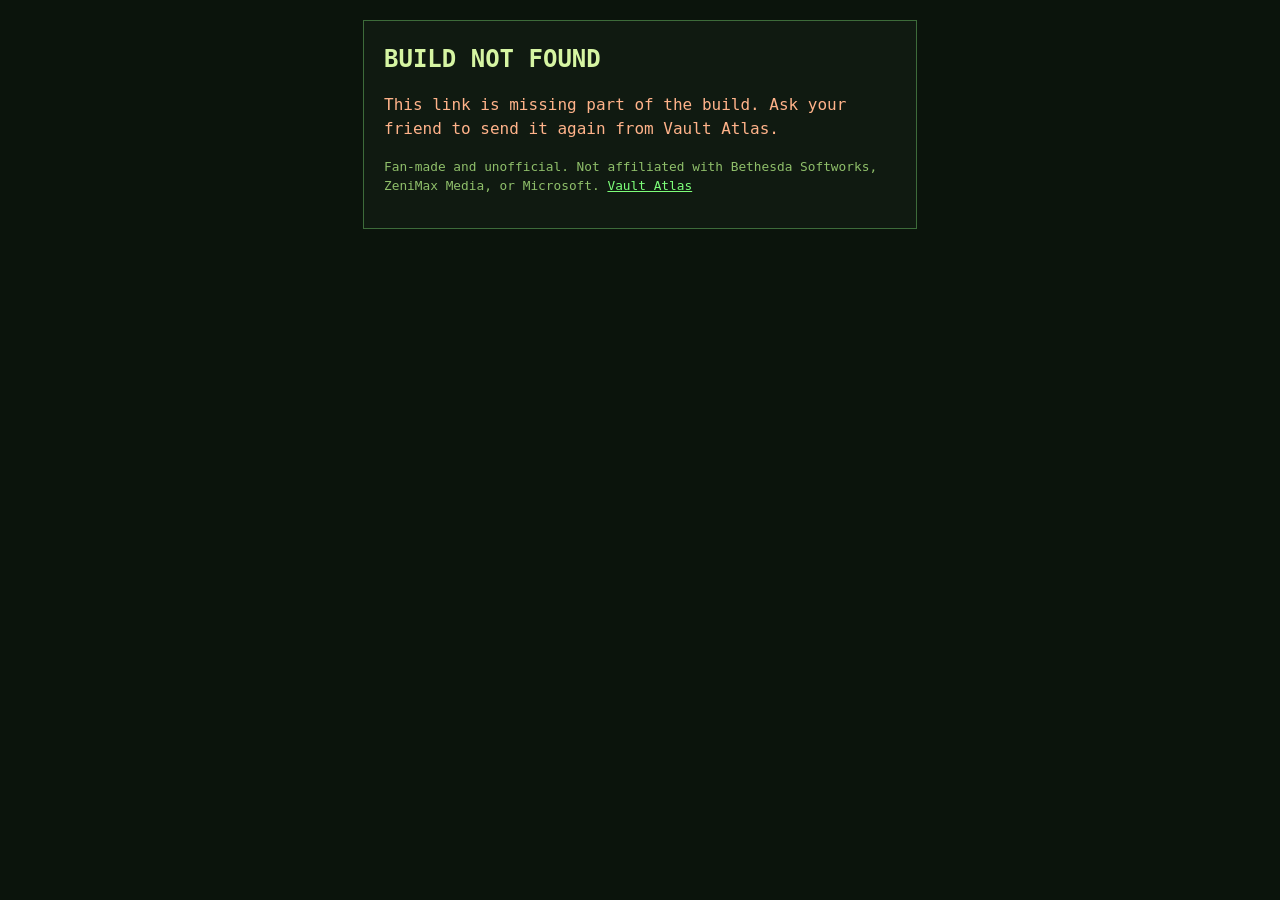
==== b/index.html @ 5733fbec "Add shared build page at /b/ A readable page for build links sent from Vault Atlas: name, level, SPE" ====
<!DOCTYPE html>
<html lang="en">
<head>
  <meta charset="utf-8" />
  <meta name="viewport" content="width=device-width, initial-scale=1" />
  <meta name="robots" content="noindex" />
  <title>Shared build · Vault Atlas</title>
  <style>
    body { font-family: ui-monospace, SFMono-Regular, Menlo, monospace; background: #0b140c; color: #b8e08a; margin: 0; padding: 1.25rem; line-height: 1.5; }
    a { color: #7dff7a; }
    h1 { color: #d6f5a3; font-size: 1.5rem; margin: 0 0 .25rem; text-transform: uppercase; overflow-wrap: anywhere; }
    h2 { color: #8fbf6a; font-size: .8rem; letter-spacing: .2em; font-weight: normal; margin: 1.25rem 0 .5rem; }
    .card { max-width: 32rem; margin: 0 auto; border: 1px solid #3d6b3a; padding: 1.25rem; background: #101a11; }
    .meta { color: #8fbf6a; margin: 0; }
    .special { display: grid; grid-template-columns: repeat(7, 1fr); gap: .35rem; text-align: center; }
    .special div { border: 1px solid #2c4a2a; padding: .35rem 0; }
    .special b { display: block; color: #d6f5a3; font-size: 1.15rem; }
    .special span { font-size: .7rem; color: #8fbf6a; }
    ul { padding-left: 1.1rem; margin: 0; }
    .btn { display: block; width: 100%; box-sizing: border-box; text-align: center; padding: .85rem; margin-top: .75rem; font: inherit; font-weight: bold; letter-spacing: .08em; text-decoration: none; cursor: pointer; border: 1px solid #7dff7a; }
    .primary { background: #7dff7a; color: #0b140c; }
    .quiet { background: transparent; color: #7dff7a; }
    .note { font-size: .8rem; color: #8fbf6a; }
    .error { color: #ffb38a; }
    [hidden] { display: none !important; }
  </style>
</head>
<body>
  <main class="card">
    <section id="build" hidden>
      <p class="meta">VAULT ATLAS · SHARED BUILD</p>
      <h1 id="name"></h1>
      <p class="meta" id="level"></p>

      <h2>// SPECIAL</h2>
      <div class="special" id="special"></div>

      <h2>// PERK CARDS</h2>
      <ul id="perks"></ul>

      <a class="btn primary" id="open" href="#">OPEN IN VAULT ATLAS</a>
      <button class="btn quiet" id="copy" type="button">COPY BUILD CODE</button>
      <p class="note" id="copied" hidden>Copied. In Vault Atlas, go to Builds → RECEIVE A BUILD CODE and paste it.</p>
      <p class="note">Don't have the app? Vault Atlas is a free, unofficial Fallout 76 companion for iPhone.</p>
    </section>

    <section id="invalid" hidden>
      <h1>Build not found</h1>
      <p class="error">This link is missing part of the build. Ask your friend to send it again from Vault Atlas.</p>
    </section>

    <p class="note">Fan-made and unofficial. Not affiliated with Bethesda Softworks, ZeniMax Media, or Microsoft. <a href="../">Vault Atlas</a></p>
  </main>

  <script>
    // Same rules as BuildCalculator.parseCode in the app: clamp level and SPECIAL, keep only safe perk ids.
    (function () {
      var q = new URLSearchParams(location.search);
      var name = (q.get("n") || "").trim().slice(0, 80) || "Shared Build";
      var level = parseInt(q.get("lvl"), 10);
      var special = (q.get("s") || "").split(".").map(function (v) { return parseInt(v, 10); });
      var perkRaw = (q.get("p") || "").split(",");

      if (isNaN(level) || special.length !== 7 || special.some(isNaN)) {
        document.getElementById("invalid").hidden = false;
        return;
      }
      level = Math.min(1000, Math.max(1, level));
      special = special.map(function (v) { return Math.min(15, Math.max(1, v)); });
      var seen = {};
      var perks = perkRaw.map(function (p) { return p.trim(); }).filter(function (p) {
        if (!/^[A-Za-z0-9_-]{1,64}$/.test(p) || seen[p]) return false;
        seen[p] = true;
        return true;
      }).slice(0, 24);

      document.getElementById("name").textContent = name;
      document.getElementById("level").textContent = "Level " + level;
      document.title = name + " · Vault Atlas";

      var letters = ["S", "P", "E", "C", "I", "A", "L"];
      var grid = document.getElementById("special");
      special.forEach(function (v, i) {
        var cell = document.createElement("div");
        var b = document.createElement("b");
        b.textContent = String(v);
        var s = document.createElement("span");
        s.textContent = letters[i];
        cell.appendChild(b);
        cell.appendChild(s);
        grid.appendChild(cell);
      });

      var list = document.getElementById("perks");
      if (perks.length === 0) {
        var none = document.createElement("li");
        none.textContent = "None picked yet";
        list.appendChild(none);
      }
      perks.forEach(function (id) {
        var li = document.createElement("li");
        li.textContent = id.replace(/^perk-/, "").split(/[-_]/).map(function (w) {
          return w.charAt(0).toUpperCase() + w.slice(1);
        }).join(" ");
        list.appendChild(li);
      });

      var code = "vaultatlas://build/" + encodeURIComponent(name) +
        "?lvl=" + level + "&s=" + special.join(".") + "&p=" + perks.join(",");
      document.getElementById("open").href = code;

      document.getElementById("copy").addEventListener("click", function () {
        var done = function () { document.getElementById("copied").hidden = false; };
        if (navigator.clipboard && navigator.clipboard.writeText) {
          navigator.clipboard.writeText(code).then(done, function () { prompt("Copy this code:", code); });
        } else {
          prompt("Copy this code:", code);
        }
      });

      document.getElementById("build").hidden = false;
    })();
  </script>
</body>
</html>
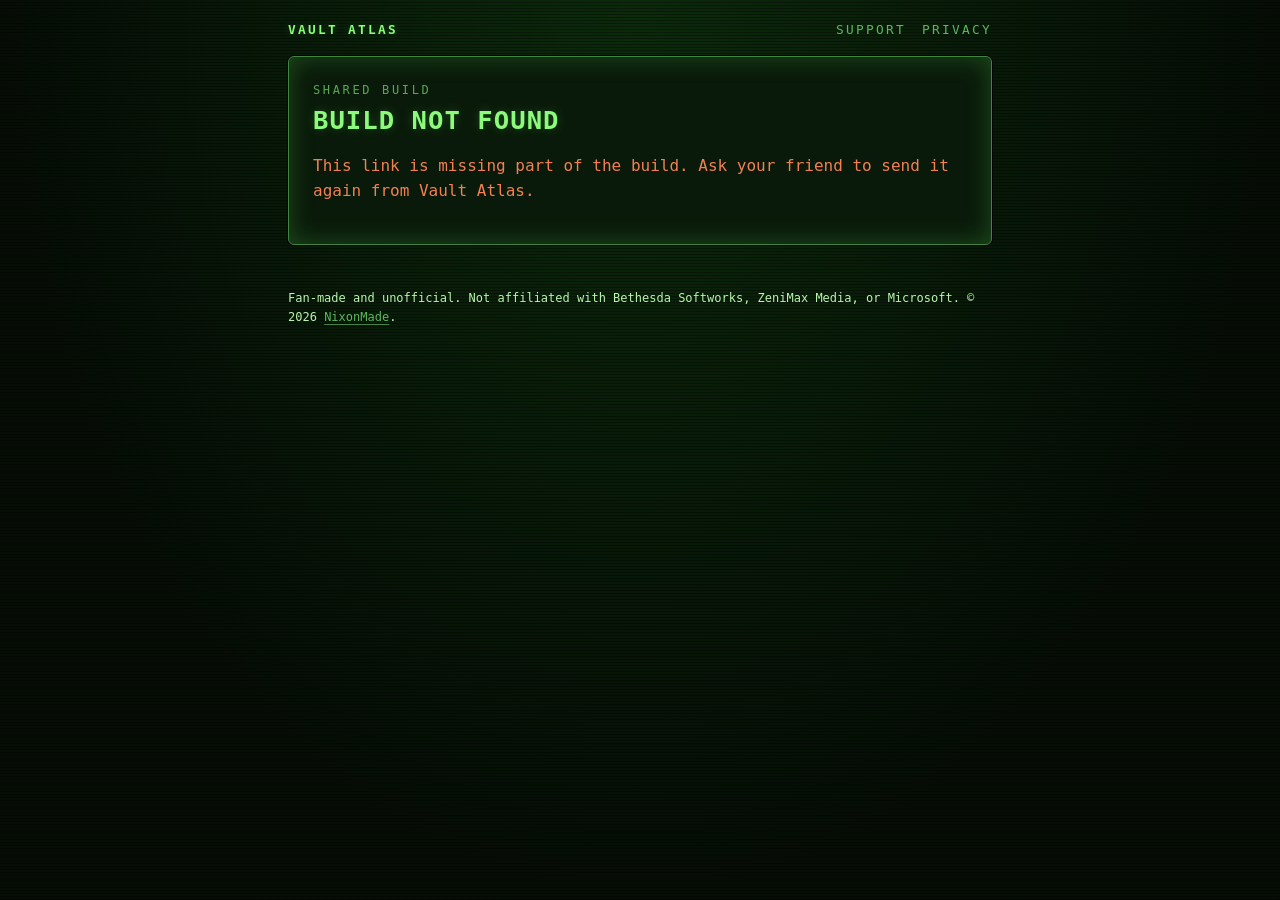
==== commit 0962242b: "Forward the home page to nixonmade.com/vault-atlas and restyle the rest The home page now forwards t" ====
--- a/b/index.html
+++ b/b/index.html
@@ -5,52 +5,52 @@
   <meta name="viewport" content="width=device-width, initial-scale=1" />
   <meta name="robots" content="noindex" />
   <title>Shared build · Vault Atlas</title>
+  <meta name="color-scheme" content="dark" />
+  <link rel="stylesheet" href="../assets/site.css" />
   <style>
-    body { font-family: ui-monospace, SFMono-Regular, Menlo, monospace; background: #0b140c; color: #b8e08a; margin: 0; padding: 1.25rem; line-height: 1.5; }
-    a { color: #7dff7a; }
-    h1 { color: #d6f5a3; font-size: 1.5rem; margin: 0 0 .25rem; text-transform: uppercase; overflow-wrap: anywhere; }
-    h2 { color: #8fbf6a; font-size: .8rem; letter-spacing: .2em; font-weight: normal; margin: 1.25rem 0 .5rem; }
-    .card { max-width: 32rem; margin: 0 auto; border: 1px solid #3d6b3a; padding: 1.25rem; background: #101a11; }
-    .meta { color: #8fbf6a; margin: 0; }
-    .special { display: grid; grid-template-columns: repeat(7, 1fr); gap: .35rem; text-align: center; }
-    .special div { border: 1px solid #2c4a2a; padding: .35rem 0; }
-    .special b { display: block; color: #d6f5a3; font-size: 1.15rem; }
-    .special span { font-size: .7rem; color: #8fbf6a; }
-    ul { padding-left: 1.1rem; margin: 0; }
-    .btn { display: block; width: 100%; box-sizing: border-box; text-align: center; padding: .85rem; margin-top: .75rem; font: inherit; font-weight: bold; letter-spacing: .08em; text-decoration: none; cursor: pointer; border: 1px solid #7dff7a; }
-    .primary { background: #7dff7a; color: #0b140c; }
-    .quiet { background: transparent; color: #7dff7a; }
-    .note { font-size: .8rem; color: #8fbf6a; }
-    .error { color: #ffb38a; }
+    .special { display: grid; grid-template-columns: repeat(7, minmax(0, 1fr)); gap: .3rem; text-align: center; }
+    .special div { background: var(--raised); border: 1px solid var(--border); border-radius: 4px; padding: .45rem 0; }
+    .special b { display: block; font-size: 1.25rem; color: var(--text); text-shadow: 0 0 8px var(--glow-25); }
+    .special span { font-size: .7rem; color: var(--label); letter-spacing: .1em; }
+    ul.perks { list-style: none; padding: 0; margin: 0; display: grid; gap: .35rem; }
+    ul.perks li { background: var(--raised); border-left: 3px solid var(--glow); padding: .4rem .7rem; }
+    .error { color: var(--danger); }
     [hidden] { display: none !important; }
   </style>
 </head>
 <body>
-  <main class="card">
-    <section id="build" hidden>
-      <p class="meta">VAULT ATLAS · SHARED BUILD</p>
+  <header class="top">
+    <a class="brand" href="https://nixonmade.com/vault-atlas/">Vault Atlas</a>
+    <nav><a href="../support.html">Support</a> <a href="../privacy.html">Privacy</a></nav>
+  </header>
+  <main>
+    <section class="panel" id="build" hidden>
+      <p class="kicker">Shared build</p>
       <h1 id="name"></h1>
-      <p class="meta" id="level"></p>
+      <p class="muted" id="level"></p>
 
-      <h2>// SPECIAL</h2>
+      <h2>SPECIAL</h2>
       <div class="special" id="special"></div>
 
-      <h2>// PERK CARDS</h2>
-      <ul id="perks"></ul>
+      <h2>Perk cards</h2>
+      <ul class="perks" id="perks"></ul>
 
-      <a class="btn primary" id="open" href="#">OPEN IN VAULT ATLAS</a>
+      <a class="btn" id="open" href="#">OPEN IN VAULT ATLAS</a>
       <button class="btn quiet" id="copy" type="button">COPY BUILD CODE</button>
-      <p class="note" id="copied" hidden>Copied. In Vault Atlas, go to Builds → RECEIVE A BUILD CODE and paste it.</p>
-      <p class="note">Don't have the app? Vault Atlas is a free, unofficial Fallout 76 companion for iPhone.</p>
+      <p class="muted" id="copied" hidden>Copied. In Vault Atlas, go to Builds → RECEIVE A BUILD CODE and paste it.</p>
+      <p class="muted">Don't have the app? Vault Atlas is a free, unofficial Fallout 76 companion for iPhone. <a href="https://testflight.apple.com/join/azT8erWH">Join the beta</a>.</p>
     </section>
 
-    <section id="invalid" hidden>
+    <section class="panel" id="invalid" hidden>
+      <p class="kicker">Shared build</p>
       <h1>Build not found</h1>
       <p class="error">This link is missing part of the build. Ask your friend to send it again from Vault Atlas.</p>
     </section>
 
-    <p class="note">Fan-made and unofficial. Not affiliated with Bethesda Softworks, ZeniMax Media, or Microsoft. <a href="../">Vault Atlas</a></p>
   </main>
+  <footer class="foot">
+    <p>Fan-made and unofficial. Not affiliated with Bethesda Softworks, ZeniMax Media, or Microsoft. &copy; 2026 <a href="https://nixonmade.com/">NixonMade</a>.</p>
+  </footer>
 
   <script>
     // Same rules as BuildCalculator.parseCode in the app: clamp level and SPECIAL, keep only safe perk ids.
--- a/assets/site.css
+++ b/assets/site.css
@@ -0,0 +1,50 @@
+/* Vault Atlas pages: Pip-Boy green, same tokens as nixonmade.com/vault-atlas/. */
+:root {
+  --bg: #050d05; --surface: #0a1a0a; --raised: #0f240f;
+  --text: #8cfa7a; --sec: #5cb85c; --label: #57a852; --accent: #dbc24c;
+  --border: #428542; --danger: #f28052; --glow: #59e659;
+  --glow-25: rgba(89, 230, 89, 0.25); --scanline: rgba(0, 0, 0, 0.35);
+  --mono: "IBM Plex Mono", ui-monospace, SFMono-Regular, Menlo, monospace;
+}
+* { box-sizing: border-box; }
+html { background: var(--bg); }
+body {
+  margin: 0; min-height: 100vh; color: var(--text); font: 16px/1.6 var(--mono);
+  background:
+    repeating-linear-gradient(to bottom, transparent 0 2px, var(--scanline) 2px 3px),
+    radial-gradient(ellipse at top, #0c2a0c 0%, var(--bg) 70%);
+}
+a { color: var(--text); text-decoration-color: var(--border); text-underline-offset: 3px; }
+a:hover { color: #c8ffbf; text-decoration-color: var(--glow); }
+.top {
+  display: flex; align-items: center; justify-content: space-between; gap: 1rem;
+  max-width: 46rem; margin: 0 auto; padding: 1.25rem 1rem .5rem;
+  font-size: .8rem; letter-spacing: .18em; text-transform: uppercase;
+}
+.top .brand { color: var(--text); text-decoration: none; font-weight: 700; text-shadow: 0 0 8px var(--glow-25); }
+.top nav { display: flex; gap: 1rem; flex-wrap: wrap; }
+.top nav a { color: var(--sec); text-decoration: none; }
+.top nav a:hover, .top nav a[aria-current] { color: var(--text); }
+main { max-width: 46rem; margin: 0 auto; padding: .5rem 1rem 2rem; }
+.panel {
+  background: var(--surface); border: 1px solid var(--border); border-radius: 6px;
+  padding: 1.5rem; box-shadow: 0 0 24px var(--glow-25) inset, 0 0 0 1px #000;
+}
+.kicker { margin: 0 0 .25rem; color: var(--label); font-size: .75rem; letter-spacing: .22em; text-transform: uppercase; }
+h1 { margin: 0 0 .5rem; font-size: 1.6rem; line-height: 1.25; text-transform: uppercase; letter-spacing: .04em; text-shadow: 0 0 10px var(--glow-25); overflow-wrap: anywhere; }
+h2 { margin: 1.75rem 0 .5rem; color: var(--accent); font-size: .8rem; font-weight: 600; letter-spacing: .2em; text-transform: uppercase; }
+h2::before { content: "// "; color: var(--label); }
+p, li { color: #b9f5ad; }
+.muted { color: var(--sec); font-size: .85rem; }
+.btn {
+  display: block; width: 100%; margin-top: .75rem; padding: .9rem 1rem; text-align: center;
+  font: 700 .95rem var(--mono); letter-spacing: .12em; text-transform: uppercase; text-decoration: none;
+  cursor: pointer; border: 1px solid var(--glow); border-radius: 4px; background: var(--text); color: var(--bg);
+  box-shadow: 0 0 16px var(--glow-25);
+}
+.btn:hover { background: #b4ffa8; color: var(--bg); }
+.btn.quiet { background: transparent; color: var(--text); box-shadow: none; }
+.btn.quiet:hover { background: var(--raised); }
+.foot { max-width: 46rem; margin: 0 auto; padding: 0 1rem 2.5rem; color: var(--label); font-size: .75rem; }
+.foot a { color: var(--sec); }
+@media (max-width: 480px) { .panel { padding: 1.1rem; } h1 { font-size: 1.3rem; } }
